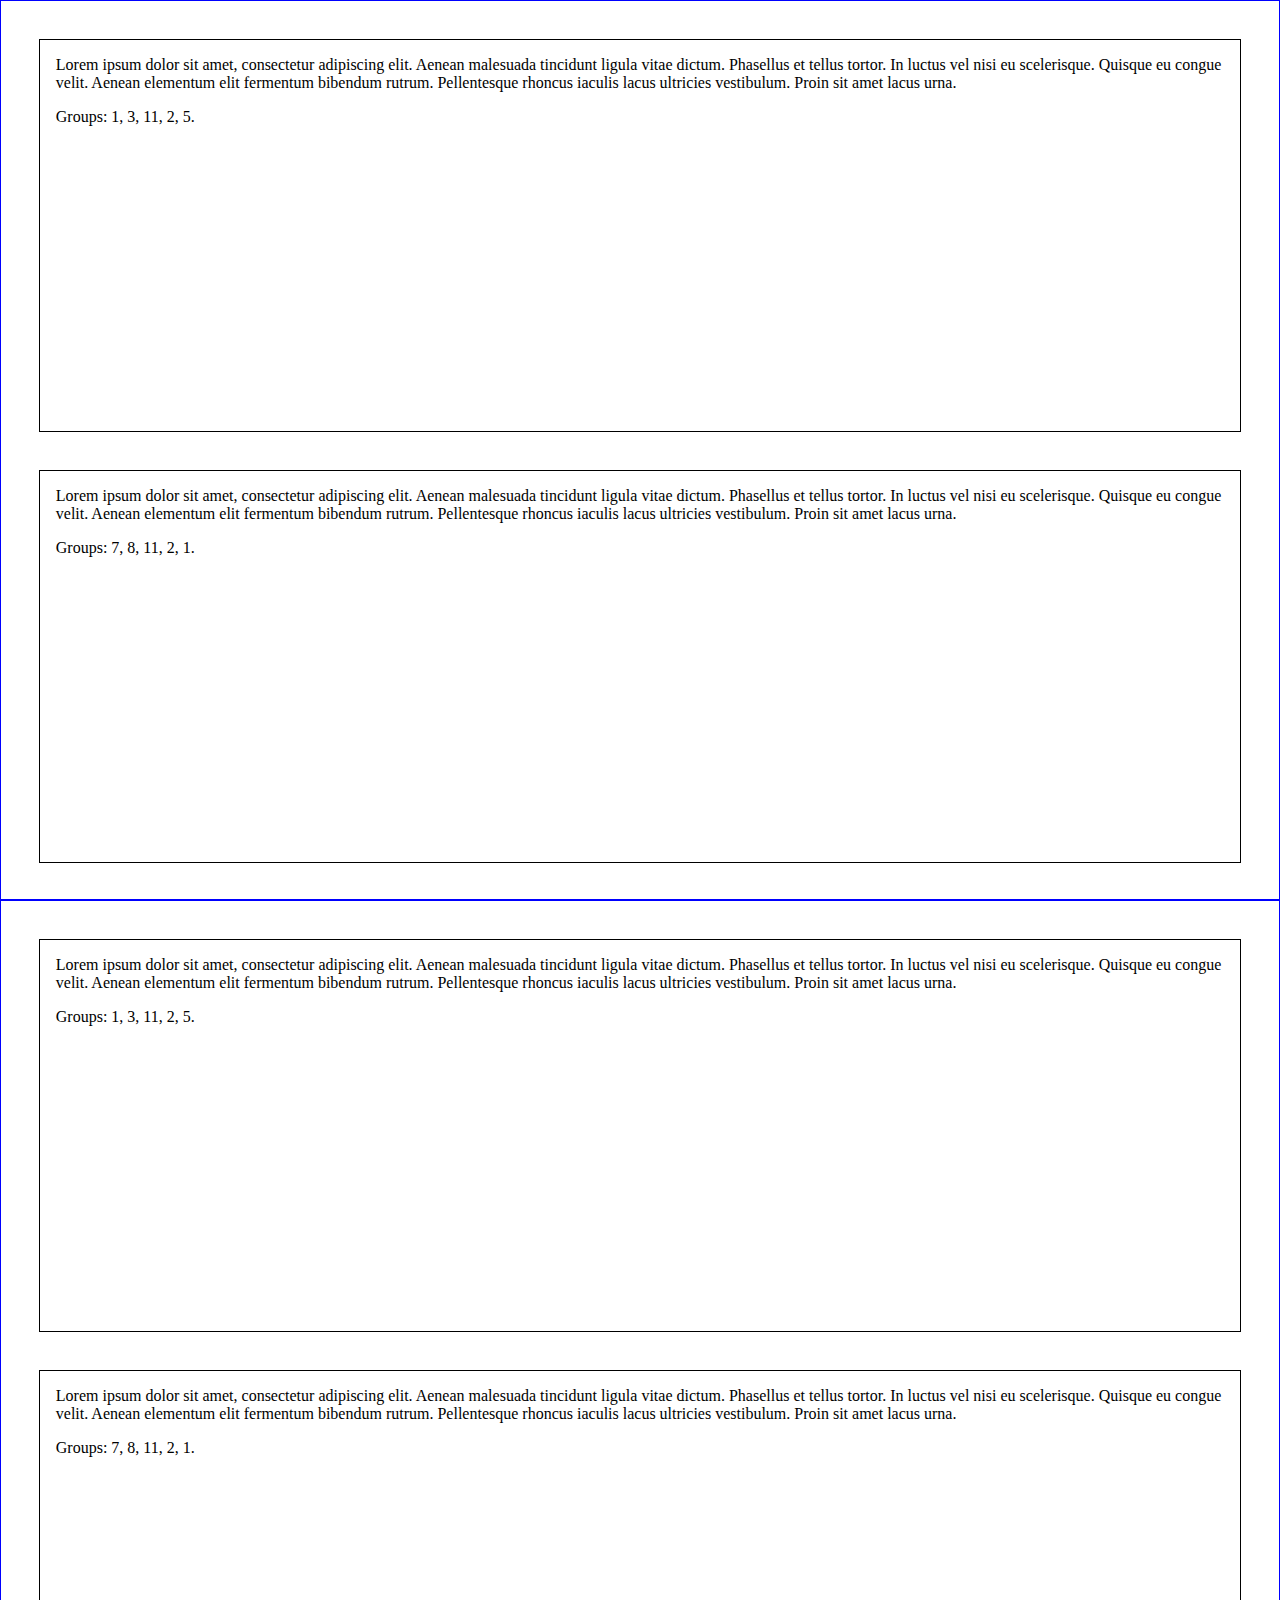
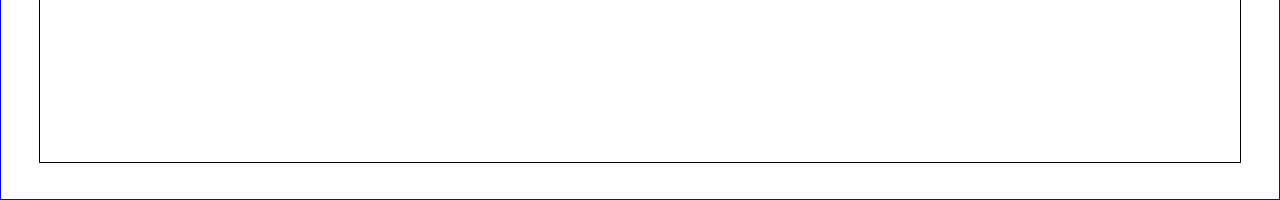
==== experiments/poc-print.html @ 10d837f1 "PoC for printing two cards on one page" ====
<!DOCTYPE html>
<html lang="en">
<head>
	<title>PoC for printing two cards on one page</title>
	<meta charset="UTF-8">

	<meta name="viewport" content="width=device-width, initial-scale=1">

	<style type="text/css">
		/* removing default browser margins (also removes headers/footers of pages like the name and link to the page) */
		@page 
		{
			size:  auto;
			margin: 0mm;
		}
		
		html, body {
			margin: 0;
			padding: 0;
			box-sizing: border-box;
		}
	
		.page {
			height: 100vh;
			box-sizing: border-box;
			border: 1px solid blue;
		}
		.page section {
			/* margin between section will be collapsed so height need to be reduced by: (1 * 3 / 2) = 1.5 */
			height: calc(50vh - 1.5cm);
			/* 1cm is our page margin; min page margin is mentioned here: https://stackoverflow.com/a/3513476/333296 */
			margin: 1cm;
			padding: 0 1em;
			box-sizing: border-box;
			border: 1px solid black;
		}
		.page section:first-child {
		}
		
		/*
		.page2 {
			page-break-before: always;
			page-break-inside: avoid;
		}
		*/
	</style>
</head>
<body>
	<div class="page">
		<section>
			<p>Lorem ipsum dolor sit amet, consectetur adipiscing elit. Aenean malesuada tincidunt ligula vitae dictum. Phasellus et tellus tortor. In luctus vel nisi eu scelerisque. Quisque eu congue velit. Aenean elementum elit fermentum bibendum rutrum. Pellentesque rhoncus iaculis lacus ultricies vestibulum. Proin sit amet lacus urna.</p>
			<p>Groups: 1, 3, 11, 2, 5.</p>
		</section>
		<section>
			<p>Lorem ipsum dolor sit amet, consectetur adipiscing elit. Aenean malesuada tincidunt ligula vitae dictum. Phasellus et tellus tortor. In luctus vel nisi eu scelerisque. Quisque eu congue velit. Aenean elementum elit fermentum bibendum rutrum. Pellentesque rhoncus iaculis lacus ultricies vestibulum. Proin sit amet lacus urna.</p>
			<p>Groups: 7, 8, 11, 2, 1.</p>
		</section>
	</div>
	<div class="page">
		<section>
			<p>Lorem ipsum dolor sit amet, consectetur adipiscing elit. Aenean malesuada tincidunt ligula vitae dictum. Phasellus et tellus tortor. In luctus vel nisi eu scelerisque. Quisque eu congue velit. Aenean elementum elit fermentum bibendum rutrum. Pellentesque rhoncus iaculis lacus ultricies vestibulum. Proin sit amet lacus urna.</p>
			<p>Groups: 1, 3, 11, 2, 5.</p>
		</section>
		<section>
			<p>Lorem ipsum dolor sit amet, consectetur adipiscing elit. Aenean malesuada tincidunt ligula vitae dictum. Phasellus et tellus tortor. In luctus vel nisi eu scelerisque. Quisque eu congue velit. Aenean elementum elit fermentum bibendum rutrum. Pellentesque rhoncus iaculis lacus ultricies vestibulum. Proin sit amet lacus urna.</p>
			<p>Groups: 7, 8, 11, 2, 1.</p>
		</section>
	</div>
</body>
</html>
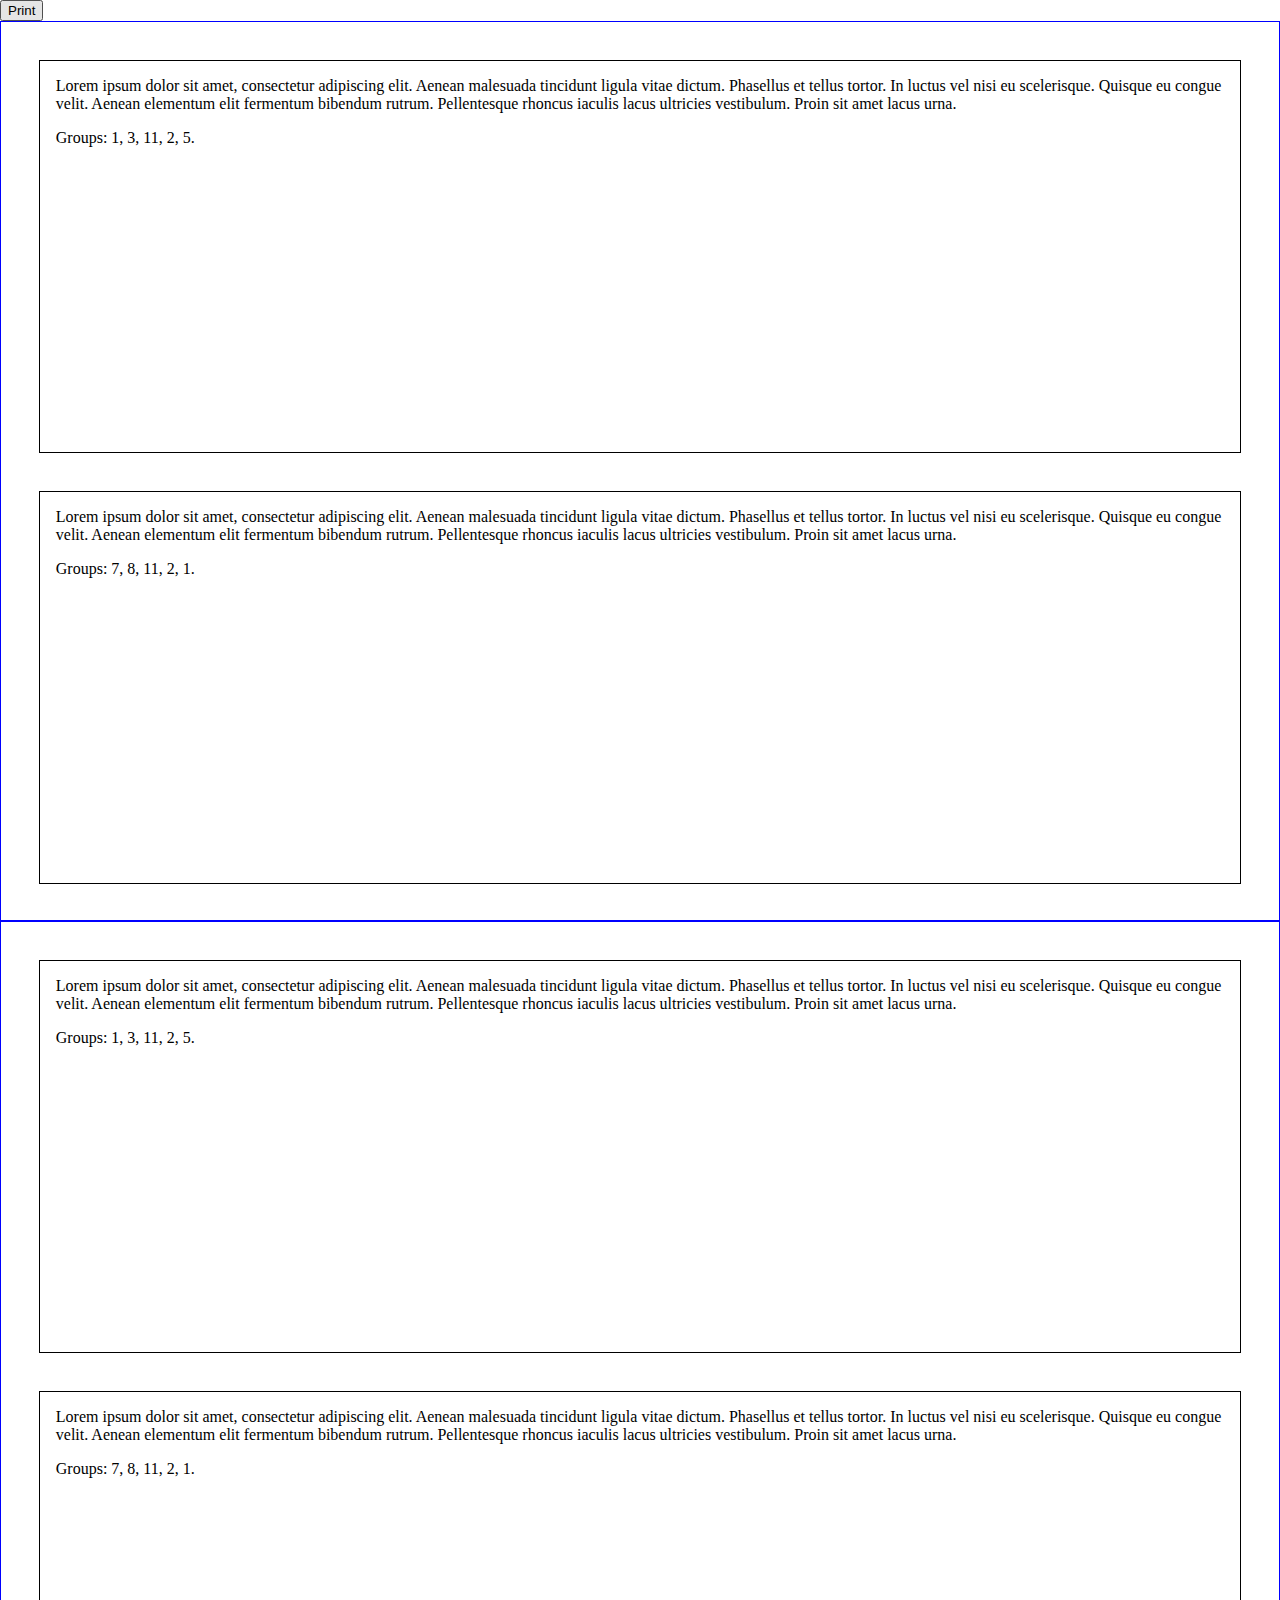
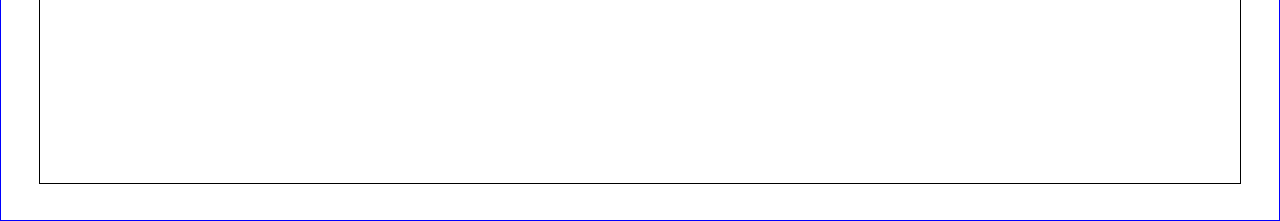
==== commit 32ae864f: "start printing dialog" ====
--- a/experiments/poc-print.html
+++ b/experiments/poc-print.html
@@ -43,9 +43,17 @@
 			page-break-inside: avoid;
 		}
 		*/
+		@media print {
+			#helper {
+				display: none;
+			}
+		}
 	</style>
 </head>
 <body>
+	<div id="helper">
+		<input type="button" name="print" onclick="window.print()" value="Print">
+	</div>
 	<div class="page">
 		<section>
 			<p>Lorem ipsum dolor sit amet, consectetur adipiscing elit. Aenean malesuada tincidunt ligula vitae dictum. Phasellus et tellus tortor. In luctus vel nisi eu scelerisque. Quisque eu congue velit. Aenean elementum elit fermentum bibendum rutrum. Pellentesque rhoncus iaculis lacus ultricies vestibulum. Proin sit amet lacus urna.</p>
